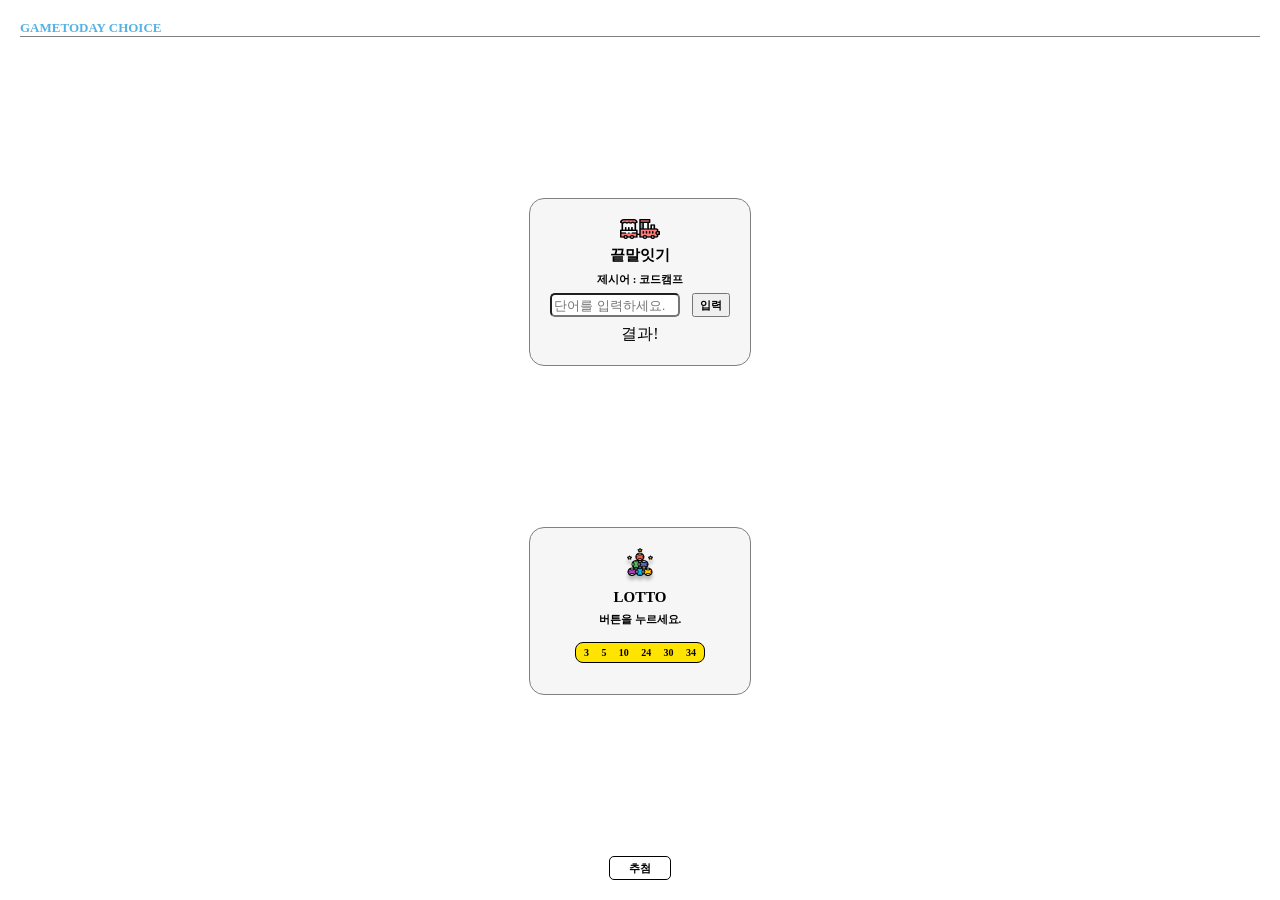
==== cyworld/game.html @ 9eb858db "game페이지 css까지 완성" ====
<!DOCTYPE html>
<html lang="KO">
  <head>
    <title>Game</title>
    <link rel="stylesheet" href="./styles/game.css" />
  </head>
  <body>
    <div class="wrapper">
      <div class="wrapper__header">
        <div class="header__title">
          <div class="title">GAME</div>
          <div class="subtitle">TODAY CHOICE</div>
        </div>
        <div class="divideLine"></div>
      </div>
      <div class="game__container">
        <img src="../cyworld/images/word.png" />
        <div class="game__title">끝말잇기</div>
        <div class="game__subtitle">
          제시어 : <span id="word">코드캠프</span>
        </div>
        <div class="word__text">
          <input class="textbox" id="myword" placeholder="단어를 입력하세요." />
          <button class="search">입력</button>
        </div>
        <div class="word__result" id="result">결과!</div>
      </div>
      <div class="game__container">
        <img src="../cyworld/images/lotto.png" />
        <div class="game__title">LOTTO</div>
        <div class="game__subtitle">버튼을 누르세요.</div>
        <div class="container__lotto">
          <span class="lotto__number">3</span>
          <span class="lotto__number">5</span>
          <span class="lotto__number">10</span>
          <span class="lotto__number">24</span>
          <span class="lotto__number">30</span>
          <span class="lotto__number">34</span>
        </div>
      </div>
      <button class="lotto_btn">추첨</button>
    </div>
  </body>
</html>
---- cyworld/styles/game.css ----
* {
  margin: 0px;
  box-sizing: border-box;
}
html,
body {
  width: 100%;
  height: 100%;
}

.wrapper {
  width: 100%;
  height: 100%;
  padding: 20px;
  display: flex;
  flex-direction: column;
  align-items: center;
  justify-content: space-between;
}
.wrapper__header {
  width: 100%;
  /* border: 1px solid red; */
  display: flex;
  flex-direction: column;
}
.divideLine {
  width: 100%;
  border-top: 1px solid gray;
}

.header__title {
  display: flex;
  flex-direction: row;
  align-items: center;
}
.title {
  color: #55b2e4;
  font-size: 13px;
  font-weight: 700;
}
.subtitle {
  color: #55b2e4;
  font-size: 13px;
  font-weight: 700;
}

.game__container {
  width: 222px;
  height: 168px;
  border: 1px solid gray;
  border-radius: 15px;
  display: flex;
  flex-direction: column;
  align-items: center;
  justify-content: space-between;
  padding: 20px;
  background-color: #f6f6f6;
}

.game__title {
  font-size: 15px;
  font-weight: 900;
}

.game__subtitle {
  font-size: 11px;
}

.game__subtitle {
  font-size: 11px;
  font-weight: 700;
}

.word__text {
  width: 100%;
  display: flex;
  flex-direction: row;
  justify-content: space-between;
}

.textbox {
  width: 130px;
  height: 24px;
  border-radius: 5px;
}

.search {
  font-size: 11px;
  font-weight: 700;
  width: 38px;
  height: 24px;
}

.container__lotto {
  width: 130px;
  height: 21px;
  display: flex;
  flex-direction: row;
  justify-content: space-between;
  align-items: center;
  border: 1px solid black;
  border-radius: 8px;
  padding: 5px 8px;
  background-color: #ffe400;
  margin-top: 10px;
  margin-bottom: 11px;
}
.lotto__number {
  /* width: 100%; */
  font-size: 10px;
  font-weight: 700;
}

.lotto_btn {
  font-size: 11px;
  font-weight: 700;
  width: 62px;
  height: 24px;
  background-color: white;
  border: 1px solid black;
  border-radius: 5px;
}
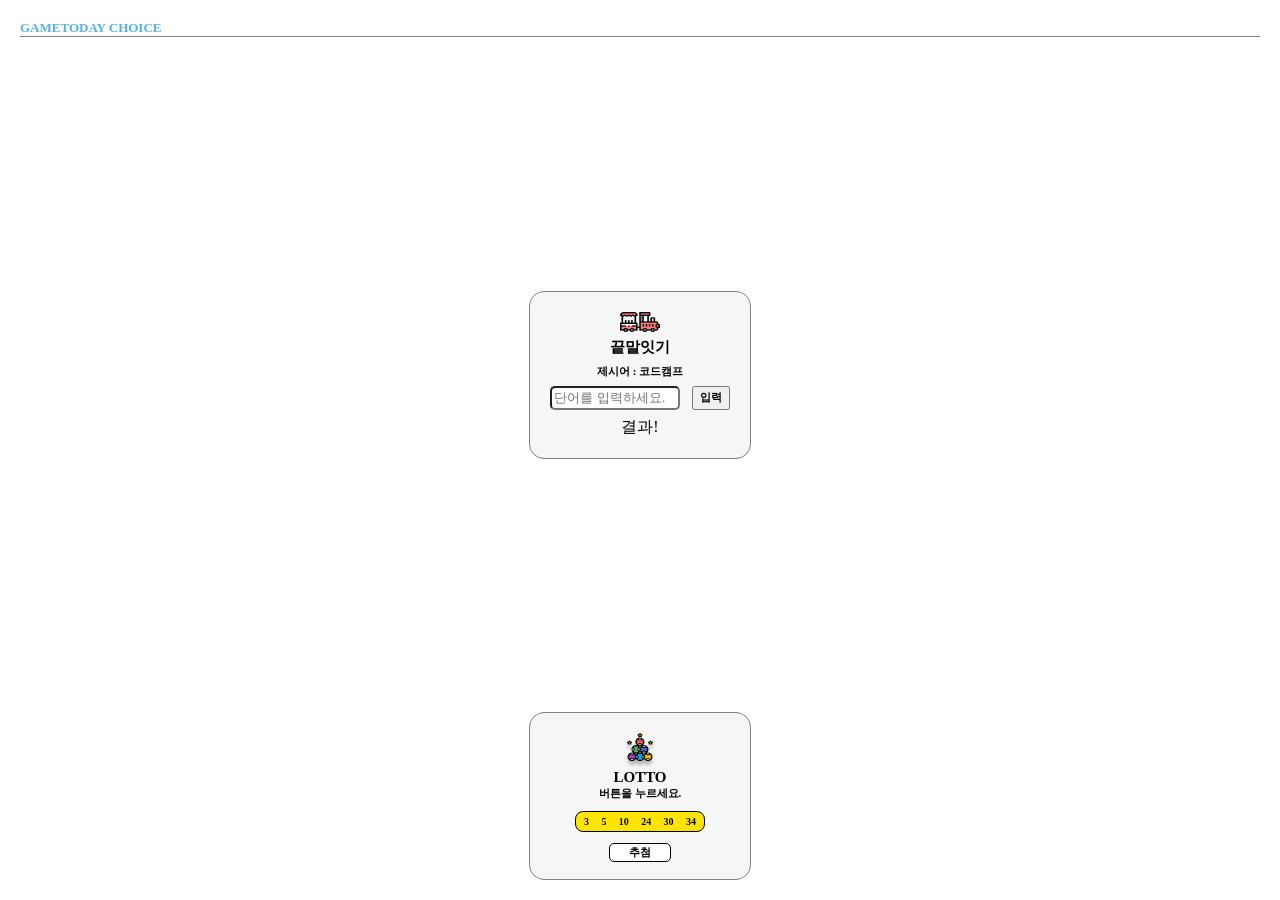
==== commit a959f91f: "끝말잇기 미니홈피 만들기전" ====
--- a/cyworld/game.html
+++ b/cyworld/game.html
@@ -1,4 +1,4 @@
-<!DOCTYPE html>
+<!doctype html>
 <html lang="KO">
   <head>
     <title>Game</title>
@@ -37,8 +37,8 @@
           <span class="lotto__number">30</span>
           <span class="lotto__number">34</span>
         </div>
+        <button class="lotto_btn">추첨</button>
       </div>
-      <button class="lotto_btn">추첨</button>
     </div>
   </body>
 </html>
